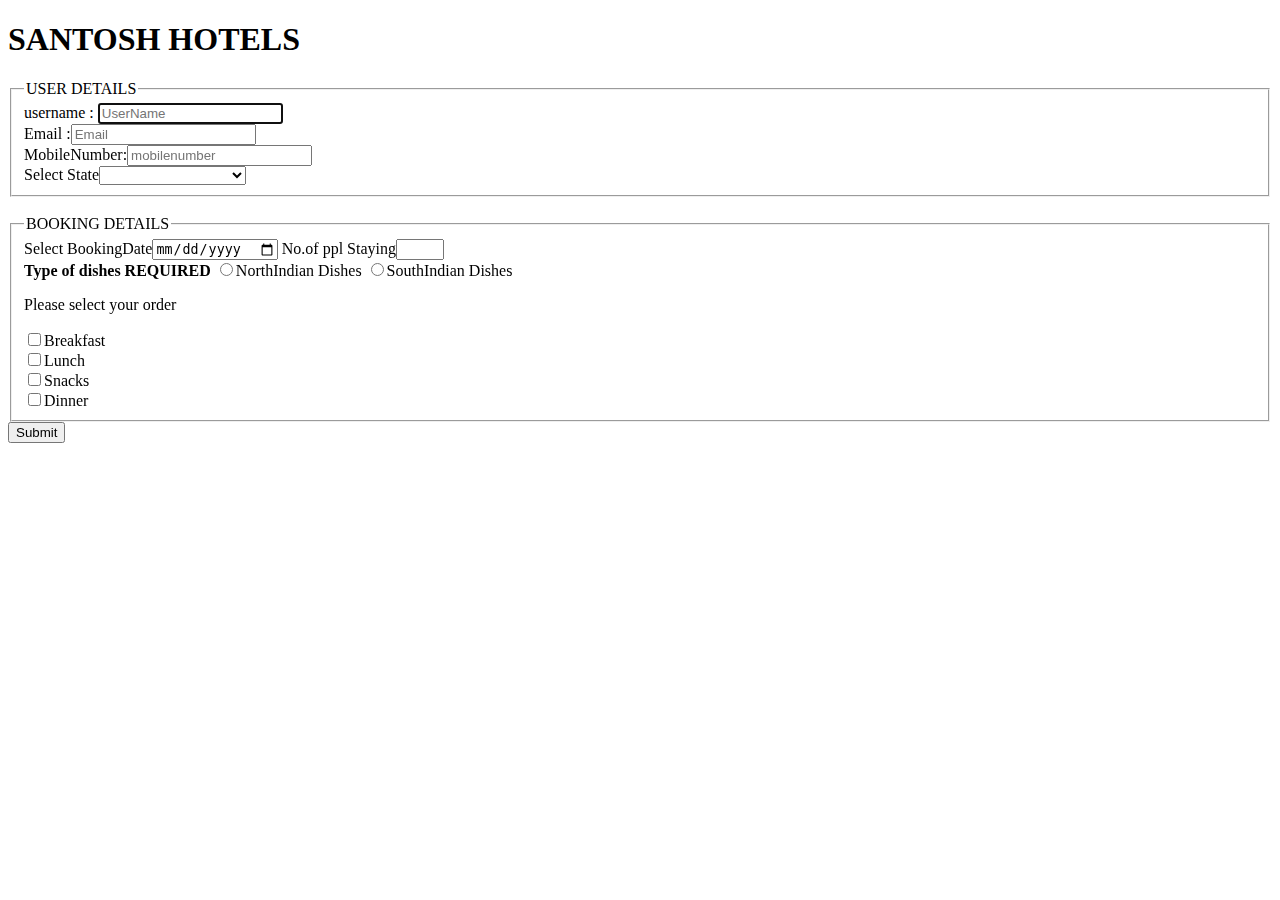
==== ui/index.html @ 560aa8d8 "[imad-console] Updates ui/index.html" ====
<!DOCTYPE html>
<html>
<head>
<meta charset="UTF-8">
<title>
booking form
</title>
<link href="ui/style.css" rel="stylesheet" />
</head>
<body>
  <div class="sos"> 
<h1>SANTOSH HOTELS</h1>
<form action="" method="GET">
<fieldset class="ha">
<legend>
USER DETAILS
</legend>
<label for="username" >username :</label>
<input type="text" name="username" id="username" required autofocus placeholder="UserName" pattern="[a-zA-Z]{5,}" title="enter atleast 5 characters"><br>
<label for="email" id="sas1"> Email     :</label><input type="text" id="email" required placeholder="Email" pattern="[a-zA-Z0-9]{5,}@[a-zA-Z]{3,}.{1}[a-zA-Z]{3,}" title="Enter a valid Email ID">
<br>
<label for="phone">MobileNumber:</label><input type="tel" id="phone" required placeholder="mobilenumber" pattern="[0-9]{10}" title="enter your mobilenumber"><br>
<label for="state">Select State</label><select id="state" name="area" required>
<option value=" "> </option>
<option value="ANDHRA PRADESH">ANDHRA PRADESH</option>
<option value="KARNATAKA">KARNATAKA</option>
<option value="KERALA">KERALA</option>
<option value="TAMIL NADU">TAMIL NADU</option>
<option value="TELANGANA">TELANGANA</option>
</select>
<br>
</fieldset>
<br>
<fieldset class="haa">
<legend>BOOKING DETAILS</legend>
<label for="date">Select BookingDate</label><input type="date" id="date" name="date" min="2016-10-24">
<label for="ppl">No.of ppl Staying</label><input type="number" id="ppl" name="numberofGuests" min="1" max="6">
<br>
<b>Type of dishes REQUIRED</b>
<input type="radio" name="NorthIndian" value="YesNorth">NorthIndian Dishes
<input type="radio" name="NorthIndian" value="NoNorth">SouthIndian Dishes
<p> Please select your order </p>
<input type="checkbox" name="Breakfast" >Breakfast<br>
<input type="checkbox" name="Lunch" >Lunch<br>
<input type="checkbox" name="Snacks" >Snacks<br>
<input type="checkbox" name="Dinner" >Dinner<br>
</fieldset>
<input type="Submit" name="sumbit">
</form>
</div> 
</body>
</html>
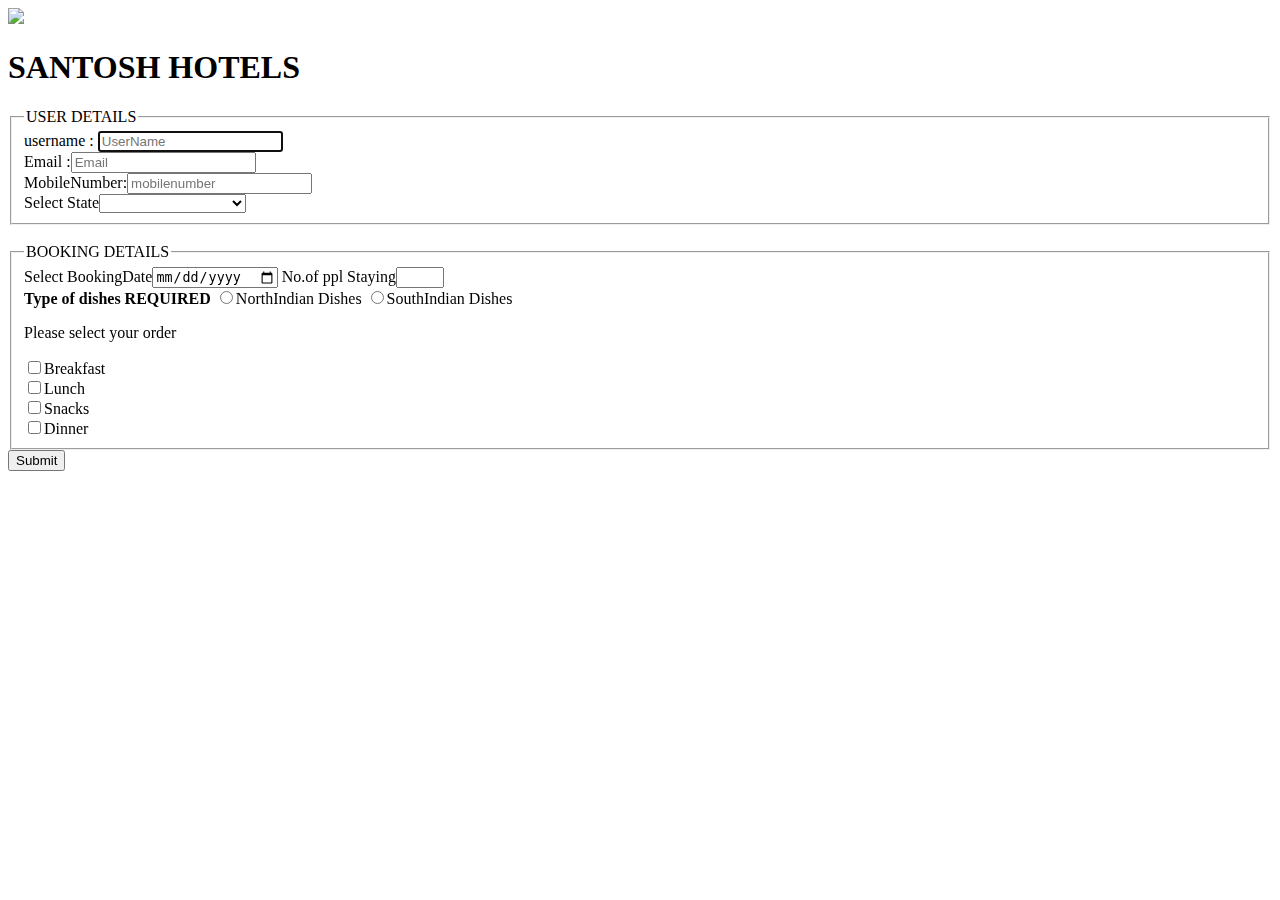
==== commit fdf95e03: "[imad-console] Updates ui/index.html" ====
--- a/ui/index.html
+++ b/ui/index.html
@@ -8,6 +8,7 @@
 <link href="ui/style.css" rel="stylesheet" />
 </head>
 <body>
+    <img src="ui/download.jpg">
   <div class="sos"> 
 <h1>SANTOSH HOTELS</h1>
 <form action="" method="GET">
@@ -45,7 +46,7 @@
 <input type="checkbox" name="Snacks" >Snacks<br>
 <input type="checkbox" name="Dinner" >Dinner<br>
 </fieldset>
-<input type="Submit" name="sumbit">
+<input type="Submit" class="s" name="sumbit">
 </form>
 </div> 
 </body>
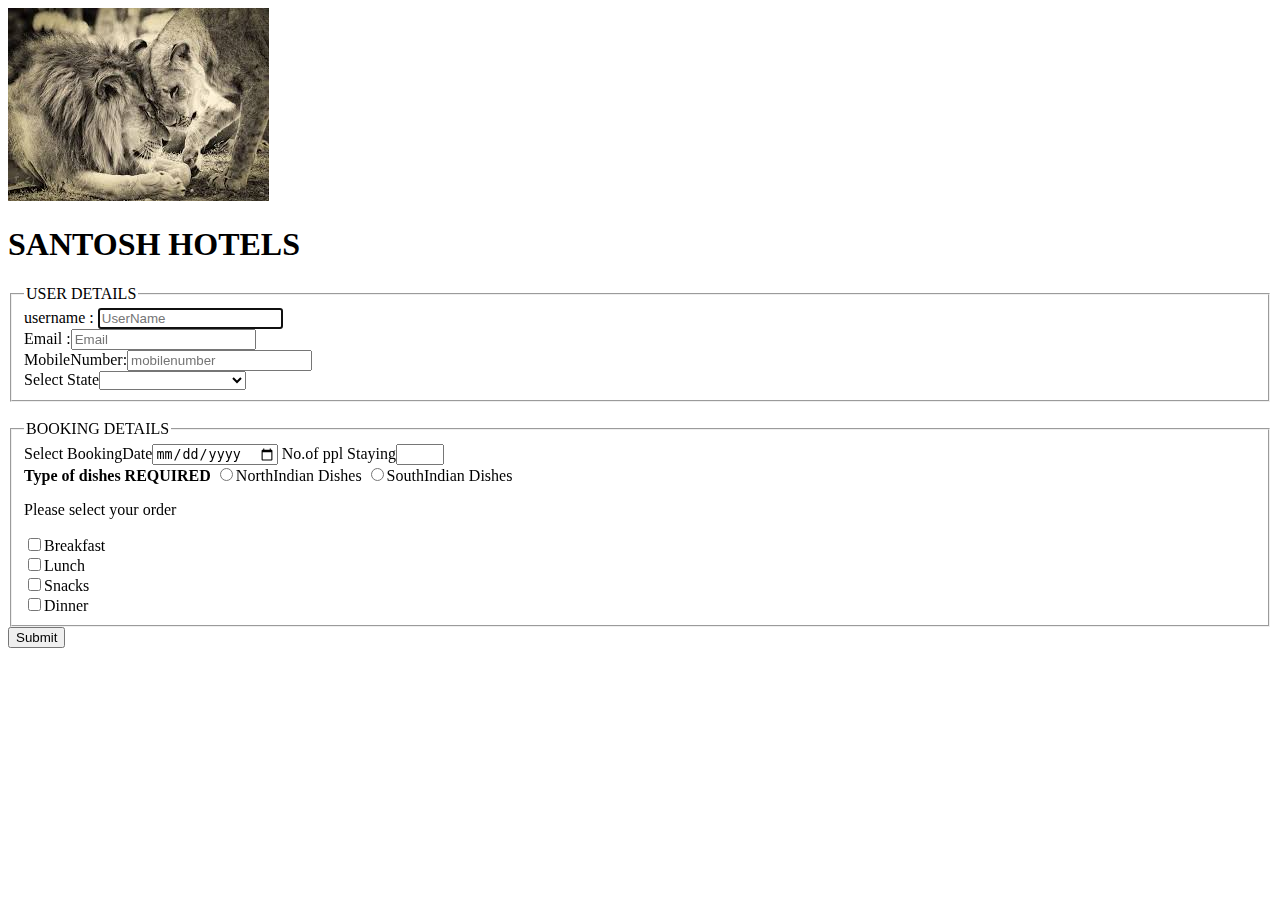
==== commit 63590990: "[imad-console] Updates ui/index.html" ====
--- a/ui/index.html
+++ b/ui/index.html
@@ -8,7 +8,7 @@
 <link href="ui/style.css" rel="stylesheet" />
 </head>
 <body>
-    <img src="ui/download.jpg">
+    <img src="download.jpg">
   <div class="sos"> 
 <h1>SANTOSH HOTELS</h1>
 <form action="" method="GET">
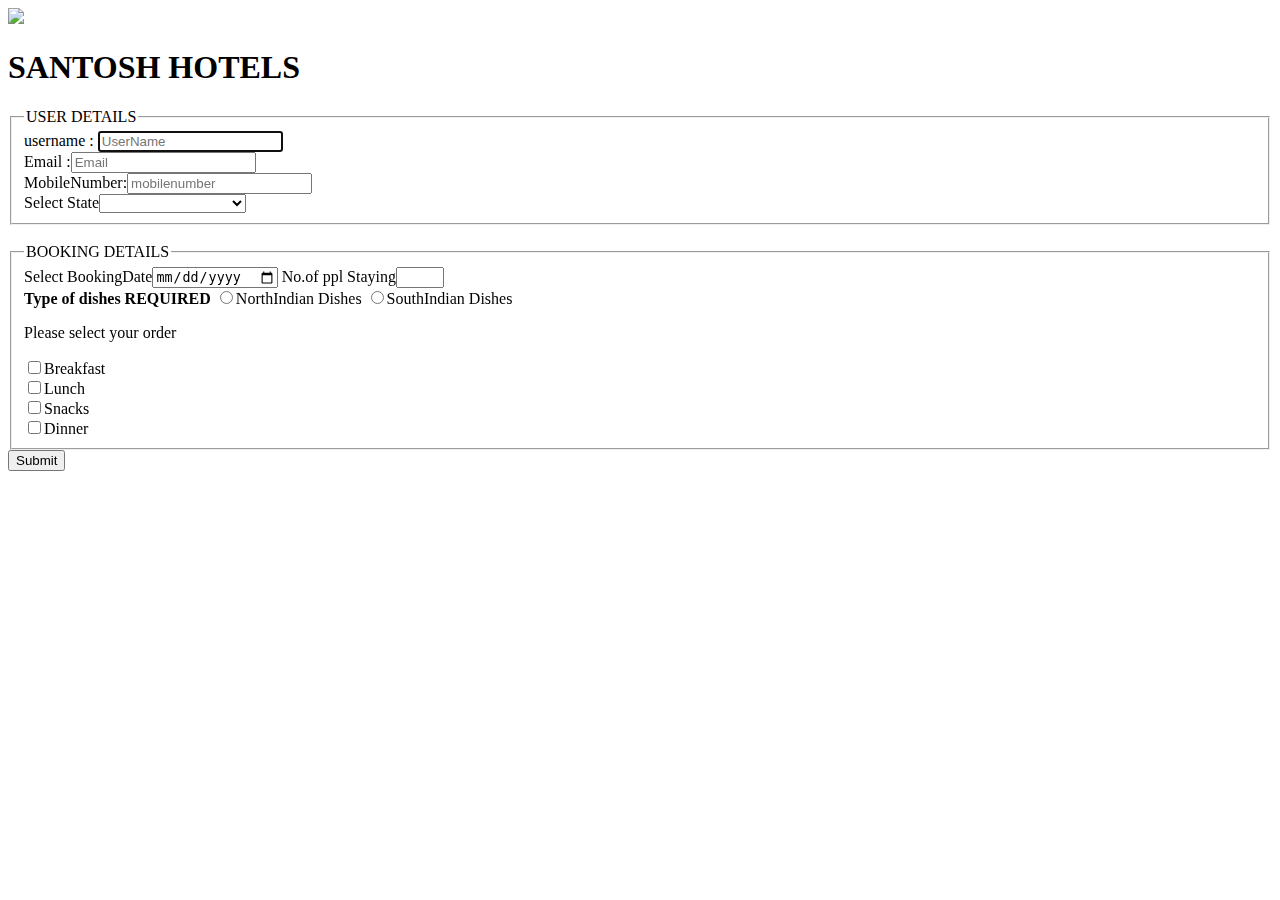
==== commit e1cf8a77: "[imad-console] Updates ui/index.html" ====
--- a/ui/index.html
+++ b/ui/index.html
@@ -8,7 +8,7 @@
 <link href="ui/style.css" rel="stylesheet" />
 </head>
 <body>
-    <img src="download.jpg">
+    <img src="ui/download.jpg">
   <div class="sos"> 
 <h1>SANTOSH HOTELS</h1>
 <form action="" method="GET">
